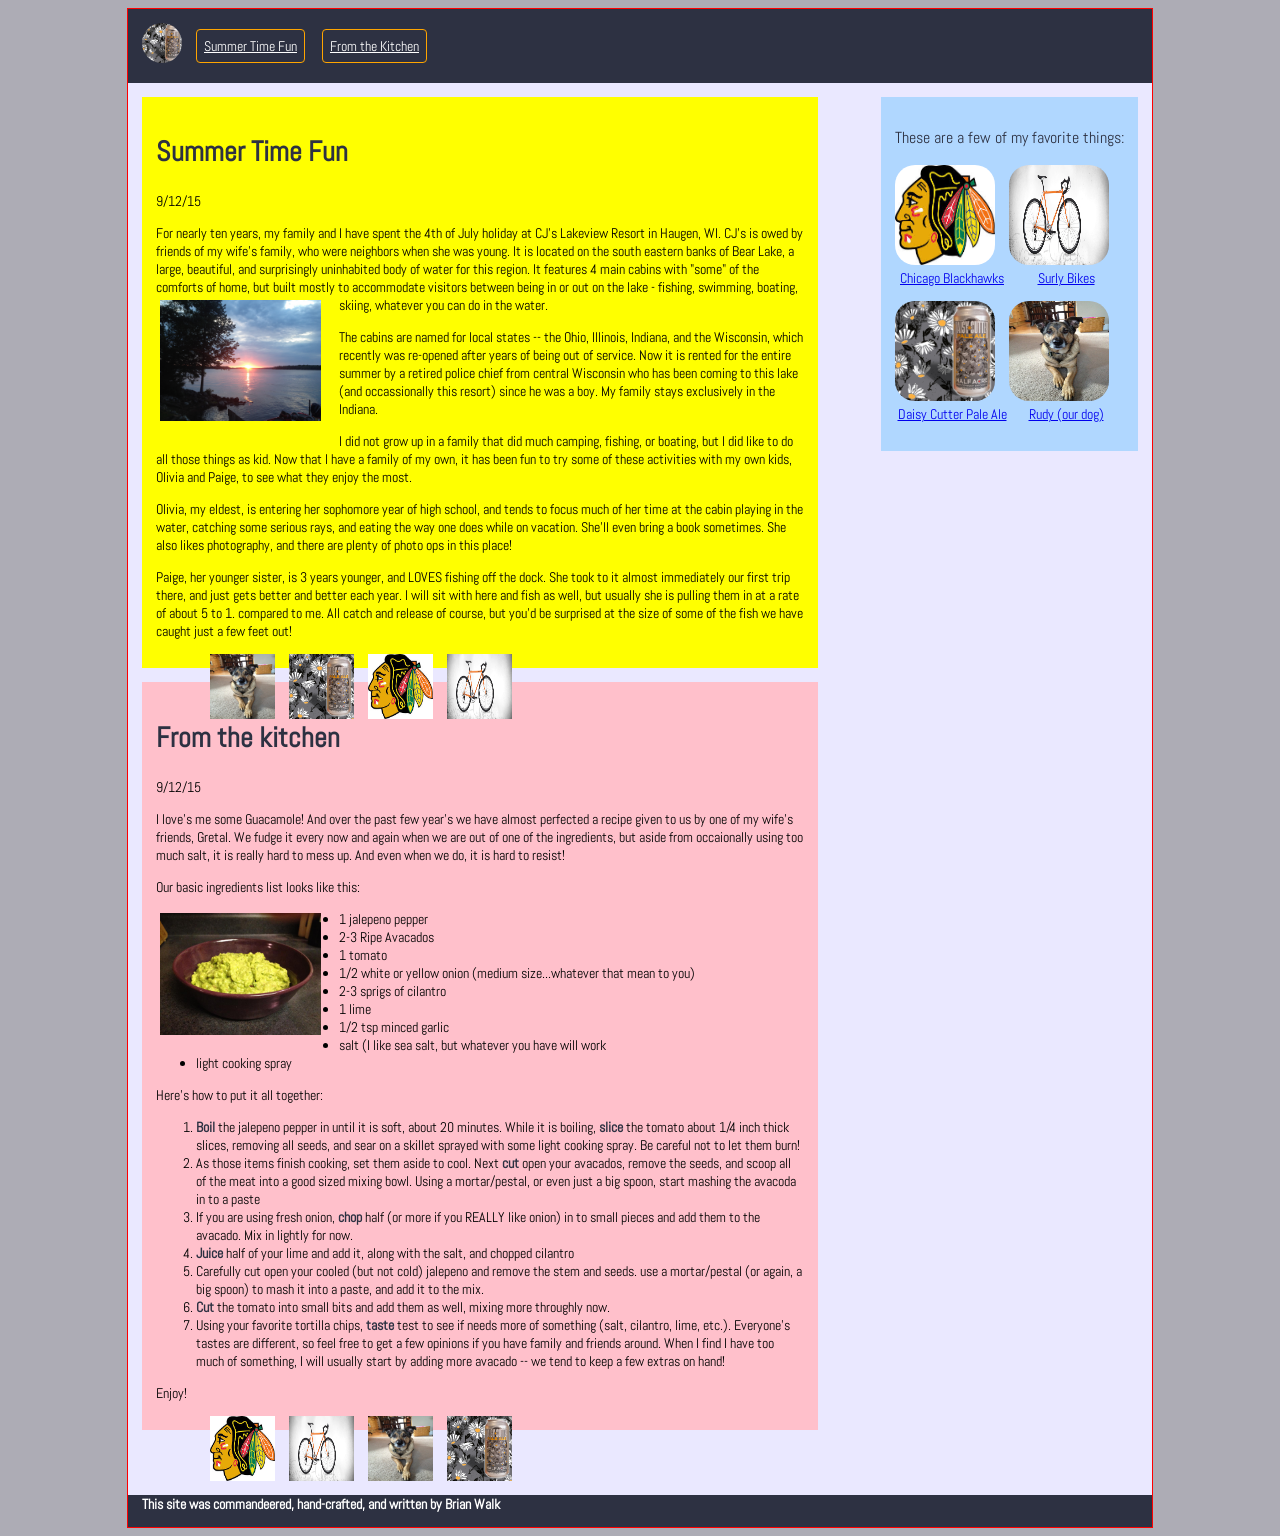
==== index.html @ e32e03ca "added text to blog title" ====
<!doctype html>
<html class="no-js" lang="en">
    <head>
        <meta charset="utf-8">
        <meta http-equiv="X-UA-Compatible" content="IE=edge,chrome=1">
        <title>Brian Walk's Personal Blog</title>
        <meta name="description" content="This website was made to show off my mad html semantics">
        <meta name="viewport" content="width=device-width, initial-scale=1">

        <link rel="stylesheet" href="css/normalize.css">
        <link rel="stylesheet" href="css/html5boilerplate.css">
        <link rel="stylesheet" href="css/userStyles.css">
        <link href='https://fonts.googleapis.com/css?family=Abel' rel='stylesheet' type='text/css'>

        <script src="js/vendor/modernizr-2.8.3.min.js"></script>
    </head>
    <body>
        <!--[if lt IE 8]>
            <p class="browserupgrade">You are using an <strong>outdated</strong> browser. Please <a href="http://browsehappy.com/">upgrade your browser</a> to improve your experience.</p>
        <![endif]-->
        <div class="container">

        <nav class="clearfix">
            <img src="_images/DaisyCutter.jpg" alt="Brian Walk" />
            <ul>
                <li>
                    <a href="#summertime"> Summer Time Fun </a>
                </li>
                <li>
                  <a href="#kitchen"> From the Kitchen </a>
                </li>
            </ul>
        </nav>
        
        <main>
            
            <section class="blog-index clearfix"> 
                        
                <a name="summertime" id="summertime"></a>           
                <article class="blog-entry summer">
                    <h2>Summer Time Fun</h2>
                    <time datetime="2015-09-12">9/12/15</time>
                    <p> For nearly ten years, my family and I have spent the 4th of July holiday at CJ's Lakeview Resort in Haugen, WI. CJ's is owed by friends of my wife's family, who were neighbors when she was young. It is located on the south eastern banks of Bear Lake, a large, beautiful, and surprisingly uninhabited body of water for this region. It features 4 main cabins with "some" of the comforts of home, but built mostly to accommodate visitors between being in or out on the lake - fishing, swimming, boating, skiing, whatever you can do in the water.<img src="_images/sunset.jpg" alt="Bear Lake photo" /></p>
                
                    <p>The cabins are named for local states -- the Ohio, Illinois, Indiana, and the Wisconsin, which recently was re-opened after years of being out of service. Now it is rented for the entire summer by a retired police chief from central Wisconsin who has been coming to this lake (and occassionally this resort) since he was a boy. My family stays exclusively in the Indiana.</p>

                    <p>I did not grow up in a family that did much camping, fishing, or boating, but I did like to do all those things as kid. Now that I have a family of my own, it has been fun to try some of these activities with my own kids, Olivia and Paige, to see what they enjoy the most.</p>

                    <p>Olivia, my eldest, is entering her sophomore year of high school, and tends to focus much of her time at the cabin playing in the water, catching some serious rays, and eating the way one does while on vacation. She'll even bring a book sometimes. She also likes photography, and there are plenty of photo ops in this place!</p>

                    <p>Paige, her younger sister, is 3 years younger, and LOVES fishing off the dock. She took to it almost immediately our first trip there, and just gets better and better each year. I will sit with here and fish as well, but usually she is pulling them in at a rate of about 5 to 1. compared to me. All catch and release of course, but you'd be surprised at the size of some of the fish we have caught just a few feet out!</p>

                    <figure>
  <img src="_images/rudy.jpg" alt="Rudy" width="65px" height="65px">
  <img src="_images/DaisyCutter.jpg" alt="Daisy Cutter" width="65px" height="65px"><img src="_images/blackhawks.jpg" alt="The Chicago Blackhawks" width="65px" height="65px">
  <img src="_images/surly-cross-check.jpg" alt="Surly Cross Check" width="65px" height="65px">
  
</figure>
                </article>
                <article class="kitchen">
                    <a name="kitchen" id="kitchen"></a> 
                    <h2>From the kitchen </h2>
                    <time datetime="2015-09-12">9/12/15</time>
                    <p>I love's me some Guacamole! And over the past few year's we have almost perfected a recipe given to us by one of my wife's friends, Gretal. We fudge it every now and again when we are out of one of the ingredients, but aside from occaionally using too much salt, it is really hard to mess up. And even when we do, it is hard to resist! </p>
                    
                    <p>Our basic ingredients list looks like this:</p>
                    <p><img src="_images/guacamole.jpg" alt="Guacamole" /></p>

                    <ul>
                        <li>1 jalepeno pepper</li>
                        <li>2-3 Ripe Avacados</li>
                        <li>1 tomato</li>
                        <li>1/2 white or yellow onion (medium size...whatever that mean to you)</li>
                        <li>2-3 sprigs of cilantro</li>
                        <li>1 lime</li>
                        <li>1/2 tsp minced garlic </li>
                        <li>salt (I like sea salt, but whatever you have will work</li>
                        <li>light cooking spray</li>
                    </ul>

                     <p>Here's how to put it all together:</p>

                    <ol>
                        <li><strong>Boil</strong> the jalepeno pepper in until it is soft, about 20 minutes. While it is boiling, <strong>slice</strong> the tomato about 1/4 inch thick slices, removing all seeds, and sear on a skillet sprayed with some light cooking spray. Be careful not to let them burn!</li>
                        <li>As those items finish cooking, set them aside to cool. Next <strong>cut</strong> open your avacados, remove the seeds, and scoop all of the meat into a good sized mixing bowl. Using a mortar/pestal, or even just a big spoon, start mashing the avacoda in to a paste</li>
                        <li>If you are using fresh onion, <strong>chop</strong> half (or more if you REALLY like onion) in to small pieces and add them to the avacado. Mix in lightly for now.</li>
                        <li><strong>Juice</strong> half of your lime and add it, along with the salt, and chopped cilantro</li>
                        <li>Carefully cut open your cooled (but not cold) jalepeno and remove the stem and seeds. use a mortar/pestal (or again, a big spoon) to mash it into a paste, and add it to the mix.</li>
                        <li><strong>Cut</strong> the tomato into small bits and add them as well, mixing more throughly now.</li>
                        <li>Using your favorite tortilla chips, <strong>taste</strong> test to see if needs more of something (salt, cilantro, lime, etc.). Everyone's tastes are different, so feel free to get a few opinions if you have family and friends around. When I find I have too much of something, I will usually start by adding more avacado -- we tend to keep a few extras on hand!</li>
                    </ol>
                    <p>Enjoy!</p>
                    <figure>
  <img src="_images/blackhawks.jpg" alt="The Chicago Blackhawks" width="65px" height="65px">
  <img src="_images/surly-cross-check.jpg" alt="Surly Cross Check" width="65px" height="65px">
  <img src="_images/rudy.jpg" alt="Rudy" width="65px" height="65px">
  <img src="_images/DaisyCutter.jpg" alt="Daisy Cutter" width="65px" height="65px">
</figure>
                </article>
            </section>
            <aside>
                <h3>These are a few of my favorite things:</h3>
                <p>
                        <a href="http://www.chicagoblackhawks.com"><img src="_images/blackhawks.jpg" alt="Blackhawks" /><br>Chicago Blackhawks </a>
                    </p>
                    <p>
                        <a href="http://surlybikes.com/bikes/cross_check"><img src="_images/surly-cross-check.jpg" alt="Surly Cross Check" class="surly" /><br>Surly Bikes</a>
                    </p>
                    <p>
                        <a href="http://halfacrebeer.com/daisy-cutter-pale-ale/"><img src="_images/DaisyCutter.jpg" alt="Brian Walk" /><br>Daisy Cutter Pale Ale</a>
                    </p>
                    <p>
                        <a href="#"><img src="_images/rudy.jpg" alt="Brian Walk" /><br>Rudy (our dog)</a>
                    </p>
                
            </aside>
        </main>
        <footer class="clearfix©10">
            <strong>This site was commandeered, hand-crafted, and written by Brian Walk</strong>
        </footer>
    </div>

        <script src="js/vendor/jquery-1.11.2.js"></script>
        <script src="js/main.js"></script>
    </body>
</html>
---- css/userStyles.css ----
/* ==========================================================================
   Author's custom styles
   ========================================================================== */

   body{
   	font-size: 14px;
   	font-family: 'Abel', sans-serif;
   	background-color:#ADACB5;
   	
   }
   .container {
      max-width:1024px;
      margin:0em auto;
      border:1px solid red;
      background-color: #D8D5DB;
   }


   main {
      padding:1em 0em;
      background-color: #EAE8FF;
      float:left;
      width:100%;
   }

   h2 {
   	font-size: 2em;
      color: #2D3142;
   }

   li strong {color:#2D3142;}

/*** Navigation Styles ***/

   nav {
      background-color:#2D3142;
      padding:1em;
   }

   nav img:first-child{
      width:40px;
      height:40px;
      border-radius:20px;
      overflow: hidden;
      float:left;
      margin-right:1em;

   }

   nav>ul>li {
      display: inline-block;
      list-style-type: none;
      margin-right:1em;

   }

   nav>ul>li>a:link{
      color:#ffffff;
      padding:.5em;
      border:1px solid orange;
      border-radius: 4px;
   }

   nav>ul>li>a:visited{
      color:#ffffff;
      border:1px solid orange;
      border-radius: 4px;
   }

   nav>ul>li>a:active,
   nav>ul>li>a:focus,
   nav>ul>li>a:hover{
      color:#2D3142;
      background-color:orange;
   }

   section{
   width: 66%;
   float:left;
   padding:0em 1em;
   }

   section article p img:first-child {
   float:left;
   width:25%;
   height: 25%;
   padding:.25em;
   border;1px solid #2D3142;
   margin:0em 1em 1em 0em;
}

aside {
   background-color: #B0D7FF;
   padding:1em;
   margin:0em 1em;
   float:right;
}

aside h3 {
   color:#2D3142;
   font-weight:400;
}

aside ul{
      list-style-type: none;
      margin:0px;
      padding: 0px;

   }
aside ul li {
   display: inline;
   float: left;
   margin: 0;
   text-align: center;
}

aside li img{
      width:80px;
      height:80px;
      border-radius:20px;
      overflow: hidden;
      margin-right:1em;

   }

aside p a {
   display: block;
   float: left;
   margin: 0 0 1em;
   text-align: center;
   width: 50%
   text-transform:uppercase;
}

aside p a img{
      width:100px;
      height:100px;
      border-radius:20px;
      overflow: hidden;
      margin-right:1em;
      text-align: center;
   }

aside p a img.surly{
      width:100px;
      height:100px;
      border-radius:20px;
      overflow: hidden;
      margin-right:1em;
   }

article {
   padding:1em;
   margin-bottom:1em;
}

article.summer {
   background-color:yellow;
}

article.kitchen{
   background-color:pink;
}

article figure img {
   float:left;
   
}

article figure img {
   float:left;
   margin-left:1em;
}

.clearfix:before,
.clearfix:after {
 content: "";
 display: table;
}

footer {
   background-color: #2D3142;
   padding: 1em;
   color: #ffffff;
}
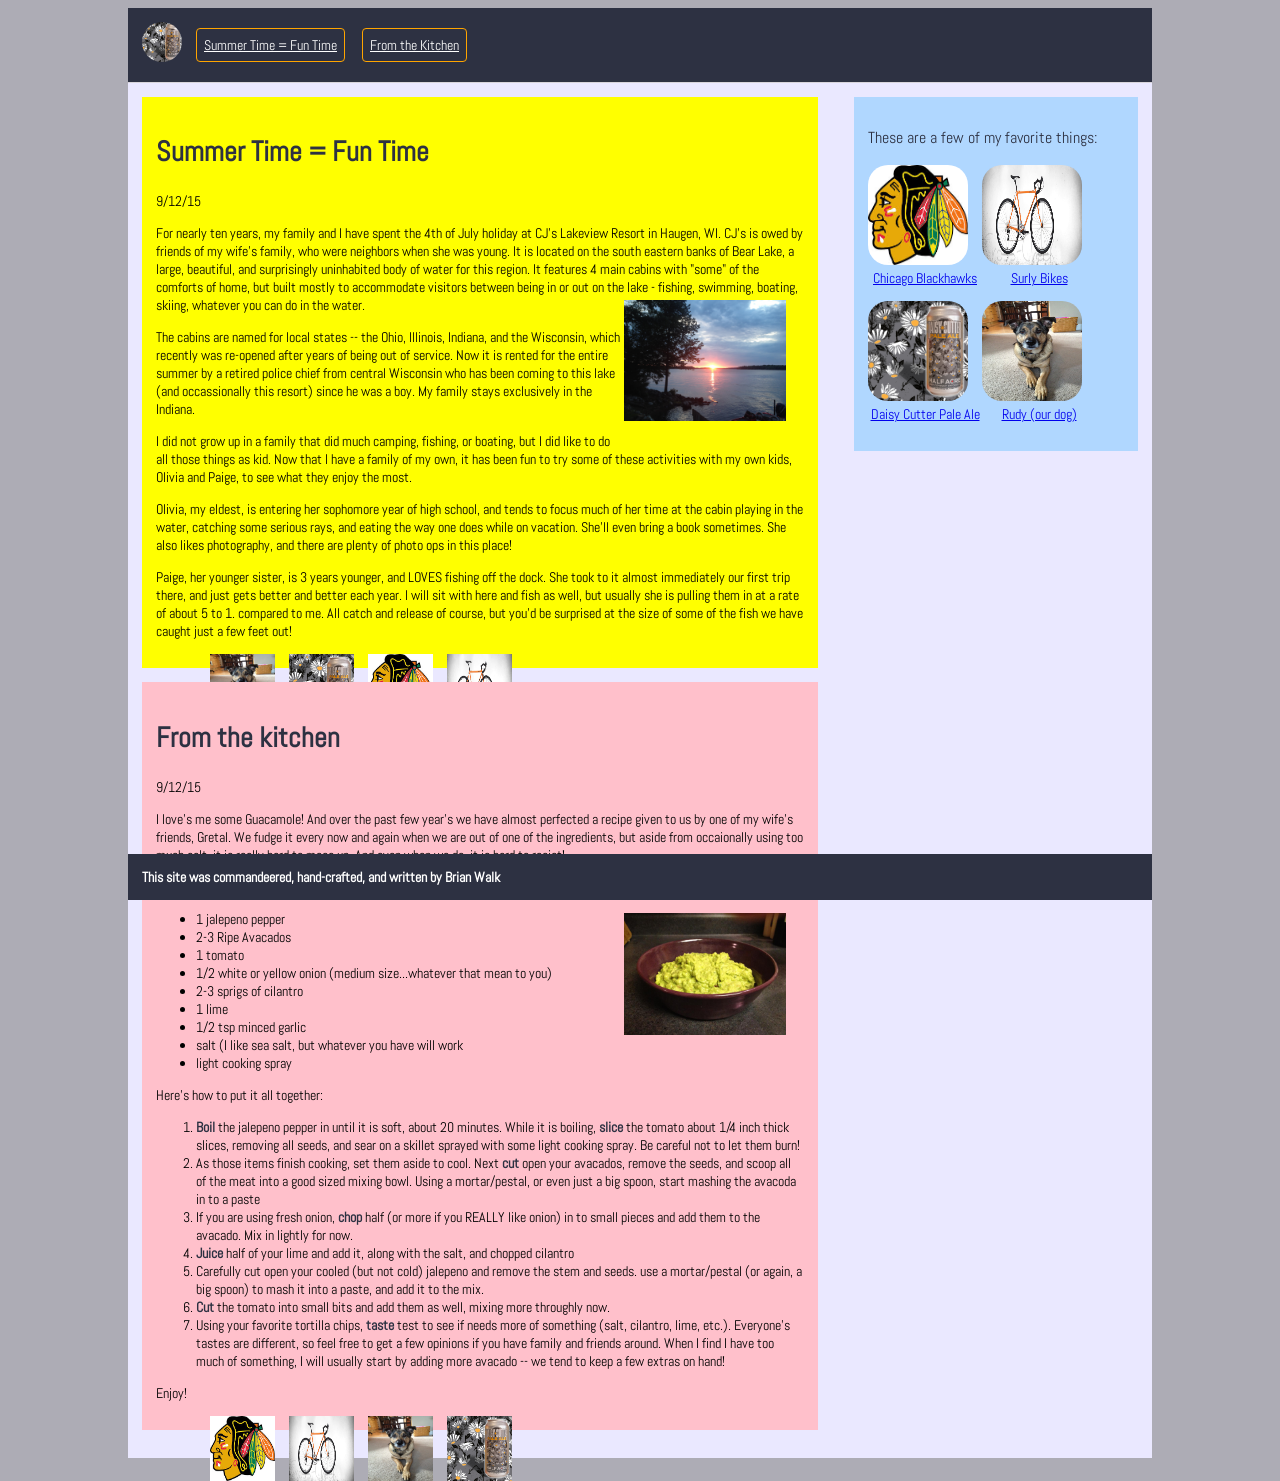
==== commit b0943b7c: "updates for week 4" ====
--- a/index.html
+++ b/index.html
@@ -24,21 +24,21 @@
             <img src="_images/DaisyCutter.jpg" alt="Brian Walk" />
             <ul>
                 <li>
-                    <a href="#summertime"> Summer Time Fun </a>
+                    <a href="#summertime" class="button has-click-effect"> Summer Time = Fun Time</a>
                 </li>
                 <li>
-                  <a href="#kitchen"> From the Kitchen </a>
+                  <a href="#kitchen" class="button has-click-effect"> From the Kitchen </a>
                 </li>
             </ul>
         </nav>
         
         <main>
-            
+            <a name="summertime" id="summertime"></a>
             <section class="blog-index clearfix"> 
                         
-                <a name="summertime" id="summertime"></a>           
-                <article class="blog-entry summer">
-                    <h2>Summer Time Fun</h2>
+                           
+                <article class="blog-entry summer clearfix">
+                    <h2>Summer Time = Fun Time</h2>
                     <time datetime="2015-09-12">9/12/15</time>
                     <p> For nearly ten years, my family and I have spent the 4th of July holiday at CJ's Lakeview Resort in Haugen, WI. CJ's is owed by friends of my wife's family, who were neighbors when she was young. It is located on the south eastern banks of Bear Lake, a large, beautiful, and surprisingly uninhabited body of water for this region. It features 4 main cabins with "some" of the comforts of home, but built mostly to accommodate visitors between being in or out on the lake - fishing, swimming, boating, skiing, whatever you can do in the water.<img src="_images/sunset.jpg" alt="Bear Lake photo" /></p>
                 
@@ -54,11 +54,11 @@
   <img src="_images/rudy.jpg" alt="Rudy" width="65px" height="65px">
   <img src="_images/DaisyCutter.jpg" alt="Daisy Cutter" width="65px" height="65px"><img src="_images/blackhawks.jpg" alt="The Chicago Blackhawks" width="65px" height="65px">
   <img src="_images/surly-cross-check.jpg" alt="Surly Cross Check" width="65px" height="65px">
-  
-</figure>
+  <a name="kitchen" id="kitchen"></a> 
+</figure> 
                 </article>
-                <article class="kitchen">
-                    <a name="kitchen" id="kitchen"></a> 
+                <article class="kitchen clearfix">
+                   
                     <h2>From the kitchen </h2>
                     <time datetime="2015-09-12">9/12/15</time>
                     <p>I love's me some Guacamole! And over the past few year's we have almost perfected a recipe given to us by one of my wife's friends, Gretal. We fudge it every now and again when we are out of one of the ingredients, but aside from occaionally using too much salt, it is really hard to mess up. And even when we do, it is hard to resist! </p>
@@ -115,12 +115,12 @@
                 
             </aside>
         </main>
-        <footer class="clearfix©10">
+        <footer class="clearfix">
             <strong>This site was commandeered, hand-crafted, and written by Brian Walk</strong>
         </footer>
     </div>
 
         <script src="js/vendor/jquery-1.11.2.js"></script>
-        <script src="js/main.js"></script>
+       <script src="js/main.js"></script>
     </body>
 </html>
--- a/css/userStyles.css
+++ b/css/userStyles.css
@@ -11,16 +11,21 @@
    .container {
       max-width:1024px;
       margin:0em auto;
-      border:1px solid red;
       background-color: #D8D5DB;
+      position:relative;
+      top:0px;
+      left:0px;
    }
 
 
    main {
       padding:1em 0em;
       background-color: #EAE8FF;
-      float:left;
+      /*float:left;*/
       width:100%;
+      position:relative;
+      top:75px;
+      left:0px;
    }
 
    h2 {
@@ -35,6 +40,9 @@
    nav {
       background-color:#2D3142;
       padding:1em;
+      position: fixed;
+      width:996px;
+      z-index: 4;
    }
 
    nav img:first-child{
@@ -74,26 +82,45 @@
       background-color:orange;
    }
 
+   /*nav>ul>li>a .button.has-click-effect { 
+   position: relative;
+   border-bottom: 2px solid black;
+   }
+
+   nav>ul>li>a button.has-click-effect:active {
+   bottom: -2px;
+   border-bottom: 0;
+   }*/
+
    section{
    width: 66%;
-   float:left;
+   /*float:left;*/
    padding:0em 1em;
+   position: relative;
+   top:0px;
+   left:0px;
    }
 
    section article p img:first-child {
-   float:left;
+   float:right;
    width:25%;
    height: 25%;
    padding:.25em;
    border;1px solid #2D3142;
    margin:0em 1em 1em 0em;
+
 }
 
 aside {
    background-color: #B0D7FF;
    padding:1em;
    margin:0em 1em;
-   float:right;
+   /*float:right;*/
+   position: absolute;
+   top:1em;
+   right:0em;
+   width:25%;
+
 }
 
 aside h3 {
@@ -152,6 +179,9 @@
 article {
    padding:1em;
    margin-bottom:1em;
+   position:relative;
+   top: 0px;
+   left: 0px;
 }
 
 article.summer {
@@ -182,13 +212,17 @@
    background-color: #2D3142;
    padding: 1em;
    color: #ffffff;
-}
-
-
-
-
-
-
-
-
-
+   position: fixed;
+   bottom:0px;
+   width:996px;
+   z-index: 4;
+}
+
+
+
+
+
+
+
+
+
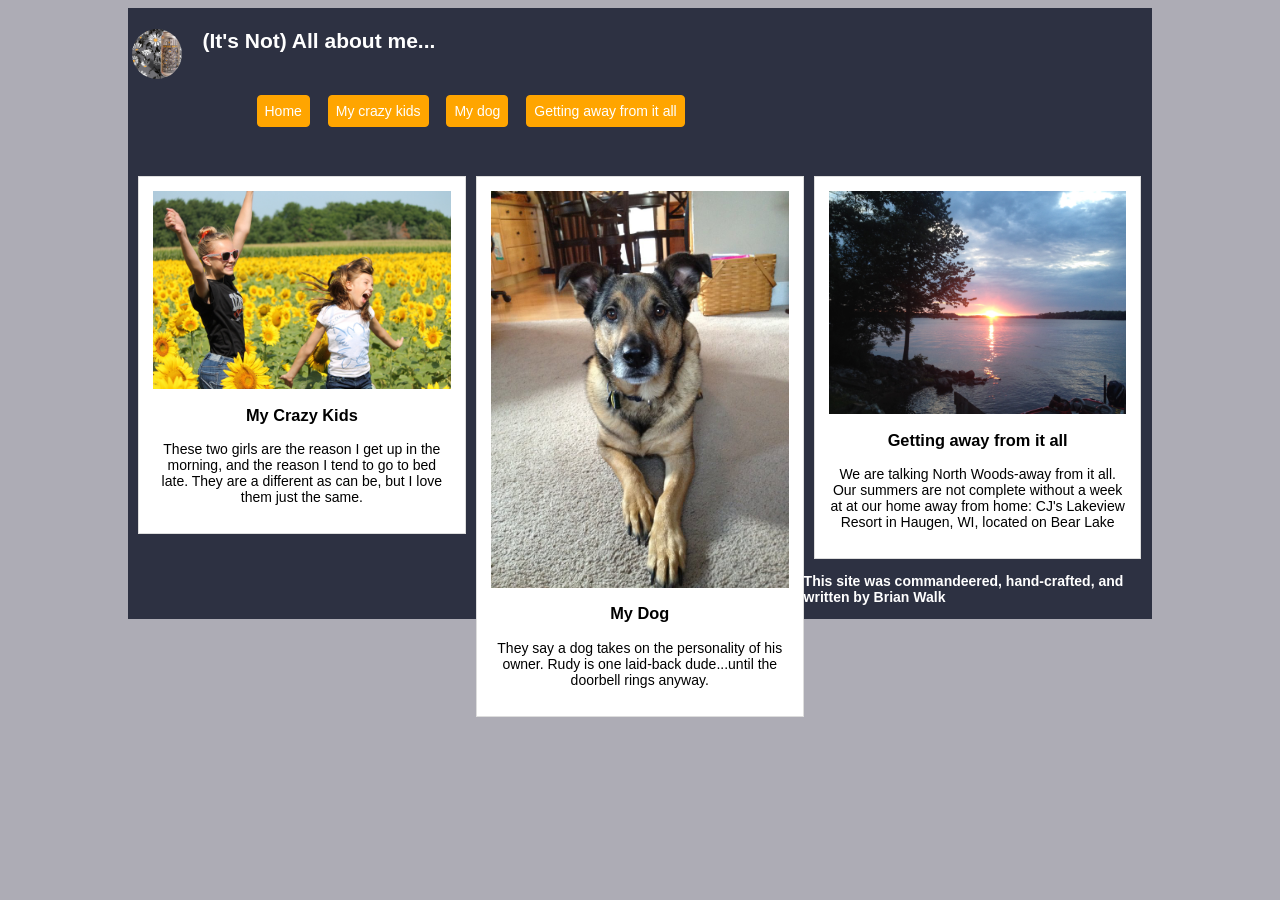
==== commit bc8b8a08: "fix image link" ====
--- a/index.html
+++ b/index.html
@@ -5,115 +5,56 @@
         <meta http-equiv="X-UA-Compatible" content="IE=edge,chrome=1">
         <title>Brian Walk's Personal Blog</title>
         <meta name="description" content="This website was made to show off my mad html semantics">
+
         <meta name="viewport" content="width=device-width, initial-scale=1">
 
         <link rel="stylesheet" href="css/normalize.css">
         <link rel="stylesheet" href="css/html5boilerplate.css">
-        <link rel="stylesheet" href="css/userStyles.css">
-        <link href='https://fonts.googleapis.com/css?family=Abel' rel='stylesheet' type='text/css'>
-
+        <link rel="stylesheet" href="css/responsive.css">
+        <!--<link href='https://fonts.googleapis.com/css?family=Abel' rel='stylesheet' type='text/css'>->
         <script src="js/vendor/modernizr-2.8.3.min.js"></script>
     </head>
     <body>
         <!--[if lt IE 8]>
             <p class="browserupgrade">You are using an <strong>outdated</strong> browser. Please <a href="http://browsehappy.com/">upgrade your browser</a> to improve your experience.</p>
         <![endif]-->
+
         <div class="container">
-
-        <nav class="clearfix">
-            <img src="_images/DaisyCutter.jpg" alt="Brian Walk" />
+            <header class="clearfix">
+               
+            <h1><img src="./_images/DaisyCutter.jpg" alt="Brian Walk" /> (It's Not) All about me...</h1>
+            <nav>
+            
             <ul>
                 <li>
-                    <a href="#summertime" class="button has-click-effect"> Summer Time = Fun Time</a>
+                  <a href="index.html" class="button">Home </a>
                 </li>
                 <li>
-                  <a href="#kitchen" class="button has-click-effect"> From the Kitchen </a>
+                    <a href="kids.html" class="button">My crazy kids</a>
                 </li>
+                <li>
+                  <a href="dog.html" class="button">My dog</a>
+                </li>
+                <li>
+                  <a href="away.html" class="button">Getting away from it all</a>
+                </li>
+                
             </ul>
         </nav>
+
+            </header>
         
-        <main>
-            <a name="summertime" id="summertime"></a>
-            <section class="blog-index clearfix"> 
-                        
-                           
-                <article class="blog-entry summer clearfix">
-                    <h2>Summer Time = Fun Time</h2>
-                    <time datetime="2015-09-12">9/12/15</time>
-                    <p> For nearly ten years, my family and I have spent the 4th of July holiday at CJ's Lakeview Resort in Haugen, WI. CJ's is owed by friends of my wife's family, who were neighbors when she was young. It is located on the south eastern banks of Bear Lake, a large, beautiful, and surprisingly uninhabited body of water for this region. It features 4 main cabins with "some" of the comforts of home, but built mostly to accommodate visitors between being in or out on the lake - fishing, swimming, boating, skiing, whatever you can do in the water.<img src="_images/sunset.jpg" alt="Bear Lake photo" /></p>
-                
-                    <p>The cabins are named for local states -- the Ohio, Illinois, Indiana, and the Wisconsin, which recently was re-opened after years of being out of service. Now it is rented for the entire summer by a retired police chief from central Wisconsin who has been coming to this lake (and occassionally this resort) since he was a boy. My family stays exclusively in the Indiana.</p>
-
-                    <p>I did not grow up in a family that did much camping, fishing, or boating, but I did like to do all those things as kid. Now that I have a family of my own, it has been fun to try some of these activities with my own kids, Olivia and Paige, to see what they enjoy the most.</p>
-
-                    <p>Olivia, my eldest, is entering her sophomore year of high school, and tends to focus much of her time at the cabin playing in the water, catching some serious rays, and eating the way one does while on vacation. She'll even bring a book sometimes. She also likes photography, and there are plenty of photo ops in this place!</p>
-
-                    <p>Paige, her younger sister, is 3 years younger, and LOVES fishing off the dock. She took to it almost immediately our first trip there, and just gets better and better each year. I will sit with here and fish as well, but usually she is pulling them in at a rate of about 5 to 1. compared to me. All catch and release of course, but you'd be surprised at the size of some of the fish we have caught just a few feet out!</p>
-
-                    <figure>
-  <img src="_images/rudy.jpg" alt="Rudy" width="65px" height="65px">
-  <img src="_images/DaisyCutter.jpg" alt="Daisy Cutter" width="65px" height="65px"><img src="_images/blackhawks.jpg" alt="The Chicago Blackhawks" width="65px" height="65px">
-  <img src="_images/surly-cross-check.jpg" alt="Surly Cross Check" width="65px" height="65px">
-  <a name="kitchen" id="kitchen"></a> 
-</figure> 
-                </article>
-                <article class="kitchen clearfix">
-                   
-                    <h2>From the kitchen </h2>
-                    <time datetime="2015-09-12">9/12/15</time>
-                    <p>I love's me some Guacamole! And over the past few year's we have almost perfected a recipe given to us by one of my wife's friends, Gretal. We fudge it every now and again when we are out of one of the ingredients, but aside from occaionally using too much salt, it is really hard to mess up. And even when we do, it is hard to resist! </p>
-                    
-                    <p>Our basic ingredients list looks like this:</p>
-                    <p><img src="_images/guacamole.jpg" alt="Guacamole" /></p>
-
-                    <ul>
-                        <li>1 jalepeno pepper</li>
-                        <li>2-3 Ripe Avacados</li>
-                        <li>1 tomato</li>
-                        <li>1/2 white or yellow onion (medium size...whatever that mean to you)</li>
-                        <li>2-3 sprigs of cilantro</li>
-                        <li>1 lime</li>
-                        <li>1/2 tsp minced garlic </li>
-                        <li>salt (I like sea salt, but whatever you have will work</li>
-                        <li>light cooking spray</li>
-                    </ul>
-
-                     <p>Here's how to put it all together:</p>
-
-                    <ol>
-                        <li><strong>Boil</strong> the jalepeno pepper in until it is soft, about 20 minutes. While it is boiling, <strong>slice</strong> the tomato about 1/4 inch thick slices, removing all seeds, and sear on a skillet sprayed with some light cooking spray. Be careful not to let them burn!</li>
-                        <li>As those items finish cooking, set them aside to cool. Next <strong>cut</strong> open your avacados, remove the seeds, and scoop all of the meat into a good sized mixing bowl. Using a mortar/pestal, or even just a big spoon, start mashing the avacoda in to a paste</li>
-                        <li>If you are using fresh onion, <strong>chop</strong> half (or more if you REALLY like onion) in to small pieces and add them to the avacado. Mix in lightly for now.</li>
-                        <li><strong>Juice</strong> half of your lime and add it, along with the salt, and chopped cilantro</li>
-                        <li>Carefully cut open your cooled (but not cold) jalepeno and remove the stem and seeds. use a mortar/pestal (or again, a big spoon) to mash it into a paste, and add it to the mix.</li>
-                        <li><strong>Cut</strong> the tomato into small bits and add them as well, mixing more throughly now.</li>
-                        <li>Using your favorite tortilla chips, <strong>taste</strong> test to see if needs more of something (salt, cilantro, lime, etc.). Everyone's tastes are different, so feel free to get a few opinions if you have family and friends around. When I find I have too much of something, I will usually start by adding more avacado -- we tend to keep a few extras on hand!</li>
-                    </ol>
-                    <p>Enjoy!</p>
-                    <figure>
-  <img src="_images/blackhawks.jpg" alt="The Chicago Blackhawks" width="65px" height="65px">
-  <img src="_images/surly-cross-check.jpg" alt="Surly Cross Check" width="65px" height="65px">
-  <img src="_images/rudy.jpg" alt="Rudy" width="65px" height="65px">
-  <img src="_images/DaisyCutter.jpg" alt="Daisy Cutter" width="65px" height="65px">
-</figure>
-                </article>
-            </section>
-            <aside>
-                <h3>These are a few of my favorite things:</h3>
-                <p>
-                        <a href="http://www.chicagoblackhawks.com"><img src="_images/blackhawks.jpg" alt="Blackhawks" /><br>Chicago Blackhawks </a>
-                    </p>
-                    <p>
-                        <a href="http://surlybikes.com/bikes/cross_check"><img src="_images/surly-cross-check.jpg" alt="Surly Cross Check" class="surly" /><br>Surly Bikes</a>
-                    </p>
-                    <p>
-                        <a href="http://halfacrebeer.com/daisy-cutter-pale-ale/"><img src="_images/DaisyCutter.jpg" alt="Brian Walk" /><br>Daisy Cutter Pale Ale</a>
-                    </p>
-                    <p>
-                        <a href="#"><img src="_images/rudy.jpg" alt="Brian Walk" /><br>Rudy (our dog)</a>
-                    </p>
-                
-            </aside>
+        
+        
+        <main class="clearfix">
+            
+            <section class="styledbox oneThirdCol"><img src="_images/sunflower_girls.jpg" class="img-responsive"/><h3>My Crazy Kids</h3>
+            <p>These two girls are the reason I get up in the morning, and the reason I tend to go to bed late. They are a different as can be, but I love them just the same. </p> </section>
+            <section class="styledbox oneThirdCol"><img src="_images/rudy.jpg" class="img-responsive"/><h3>My Dog</h3>
+            <p>They say a dog takes on the personality of his owner. Rudy is one laid-back dude...until the doorbell rings anyway. </p>  </section>
+            <section class="styledbox oneThirdCol"><img src="_images/sunset.jpg" class="img-responsive"/><h3>Getting away from it all</h3>
+            <p>We are talking North Woods-away from it all. Our summers are not complete without a week at at our home away from home: CJ's Lakeview Resort in Haugen, WI, located on Bear Lake </p>  </section>
+            
         </main>
         <footer class="clearfix">
             <strong>This site was commandeered, hand-crafted, and written by Brian Walk</strong>
@@ -121,6 +62,7 @@
     </div>
 
         <script src="js/vendor/jquery-1.11.2.js"></script>
-       <script src="js/main.js"></script>
+       <script src="js/functions-to-console.js"></script>
+
     </body>
 </html>
--- a/css/responsive.css
+++ b/css/responsive.css
@@ -0,0 +1,276 @@
+/* ==========================================================================
+   Author's custom styles
+   ========================================================================== */
+
+   body{
+   	font-size: 14px;
+   	font-family: 'Abel', sans-serif;
+   	background-color:#ADACB5;
+   	
+   }
+   /************************************/
+   .container {
+      max-width:1024px;
+      /*max-width:100%;*/
+      margin:0em auto;
+      background-color: #ffffff;
+      padding:.25em;
+   }
+
+   header {
+      float: left;
+      width:100%;
+      padding: .5em .25em;
+      box-sizing: border-box;
+      background-color: #2D3142;
+      margin-bottom:1em;
+   }
+
+   header h1 img:first-child{
+      width:50px;
+      height:50px;
+      border-radius:25px;
+      overflow: hidden;
+      float:left;
+      margin-right:1em ;
+      line-height: 100px;
+   }
+
+   header h1 {
+      font-size: 1.5em;
+      color: #ffffff;
+   }
+/*** Navigation Styles ***/
+
+   nav {
+      /*background-color:green;*/
+      padding:1em 0 0 0;
+      float:none;
+      width:90%;
+      z-index: 4;
+      /*display: block;*/
+   }
+
+   
+
+   nav>ul>li {
+      /*display: block;*/
+      width: 100%;
+      list-style-type: none;
+      margin-right:0em;
+      margin-bottom:1.25em;
+
+   }
+
+   nav>ul>li>a:link{
+      color:#ffffff;
+      padding:.5em;
+      border:1px solid orange;
+      border-radius: 4px;
+      background-color:orange;
+      display: block;
+      text-decoration: none;
+   }
+
+   nav>ul>li>a:visited{
+      color:#ffffff;
+      border:1px solid orange;
+      background-color:orange;
+      border-radius: 4px;
+   }
+
+   nav>ul>li>a:active,
+   nav>ul>li>a:focus,
+   nav>ul>li>a:hover{
+      color:#2D3142;
+     /* background-color:orange;*/
+     border:1px solid #2D3142;
+   }
+
+   /*main img:first-child {*/
+   /*   max-height: 200px;*/
+      /*overflow: hidden;*/
+    /*  margin-left:1%;*/
+
+   /*}*/
+   .img-responsive{
+    display: block;
+    max-width: 100%;
+    height: auto;
+   }
+
+
+   section{
+   width:100%;
+   padding:0em 1em;
+   float:none;
+   box-sizing: border-box;
+   }
+
+   aside {
+   width:100%;
+   padding:0em 1em;
+   float:none;
+   box-sizing: border-box;
+   }
+
+   aside div.styledbox {
+      padding:0em 1em;
+      box-sizing: border-box;
+   }
+
+ 
+article {
+   padding:1em;
+   margin-bottom:1em;
+}
+
+
+.clearfix:before,
+.clearfix:after {
+ content: "";
+ display: table;
+}
+
+footer {
+   background-color: #2D3142;
+   padding: 1em;
+   color: #ffffff;
+   bottom:0px;
+   width:100%;
+   z-index: 4;
+   box-sizing: border-box;
+}
+
+.styledbox {
+   background-color:#ffffff;
+   border:1px solid #dddddd;
+   margin-bottom:1em;
+}
+
+.oneThirdCol {
+  width: 100%; 
+  margin-left:0;
+  float: left;
+  box-sizing: border-box;
+  padding: 15px;
+  font-size: 1em;
+  text-align: center;
+}
+.oneThirdCol:nth-child(3n+1) {
+  margin-left: 0px;
+}
+
+/*.box {
+   background-color:green;
+   color:#ffffff;
+   padding:10px;
+   box-sizing:border-box;
+   text-align: center;
+   margin:1em;
+   font-size:1.5em;
+}*/
+
+@media (min-width: 768px) {
+   .container {
+      max-width:768px;
+      /*max-width:100%;*/
+      margin:0em auto;
+      background-color: #ededed;
+      position:relative;
+      top:0px;
+      left:0px;
+      padding: 0;
+      box-sizing:border-box;
+   }
+
+      nav {
+      /*background-color:green;*/
+      padding:1em;
+      float:left;
+      width:90%;
+      z-index: 4;
+      
+   }
+
+   
+
+   nav>ul>li {
+      list-style-type: none;
+      margin-right:1em;
+      display: inline;
+   }
+
+   nav>ul>li>a:link{
+      color:#ffffff;
+      padding:.5em;
+      border:1px solid orange;
+      border-radius: 4px;
+      display: inline-block;
+      text-decoration: none;
+   }
+
+   nav>ul>li>a:visited{
+      color:#ffffff;
+      border:1px solid orange;
+      border-radius: 4px;
+   }
+
+   nav>ul>li>a:active,
+   nav>ul>li>a:focus,
+   nav>ul>li>a:hover{
+      color:#2D3142;
+      background-color:orange;
+   }
+/*   nav>ul>li {
+      display: inline-block;
+      list-style-type: none;
+      margin-right:1em;
+
+   }*/
+.oneThirdCol {
+  width: 32%; 
+  margin-left:1%;
+  float: left;
+  box-sizing: border-box;
+  padding: 1em;
+  font-size: 1em;
+  text-align: center;
+}
+.oneThirdCol:nth-child(3n+1) {
+  margin-left:10px;
+}
+
+section{
+   width:60%;
+   padding:0em 1em;
+   float:left;
+   }
+
+   aside {
+   width:30%;
+   padding:0em 1em;
+   float:right;
+   }
+}
+
+@media (min-width: 992px) {
+   .container {
+      max-width:1024px;
+      /*max-width:100%;*/
+      margin:0em auto;
+      position:relative;
+      top:0px;
+      left:0px;
+   }
+   .box {
+   background-color:blue;
+   color:red;
+   padding:10px;
+   box-sizing:border-box;
+   text-align: center;
+   font-size:2.5em;
+}
+}
+
+
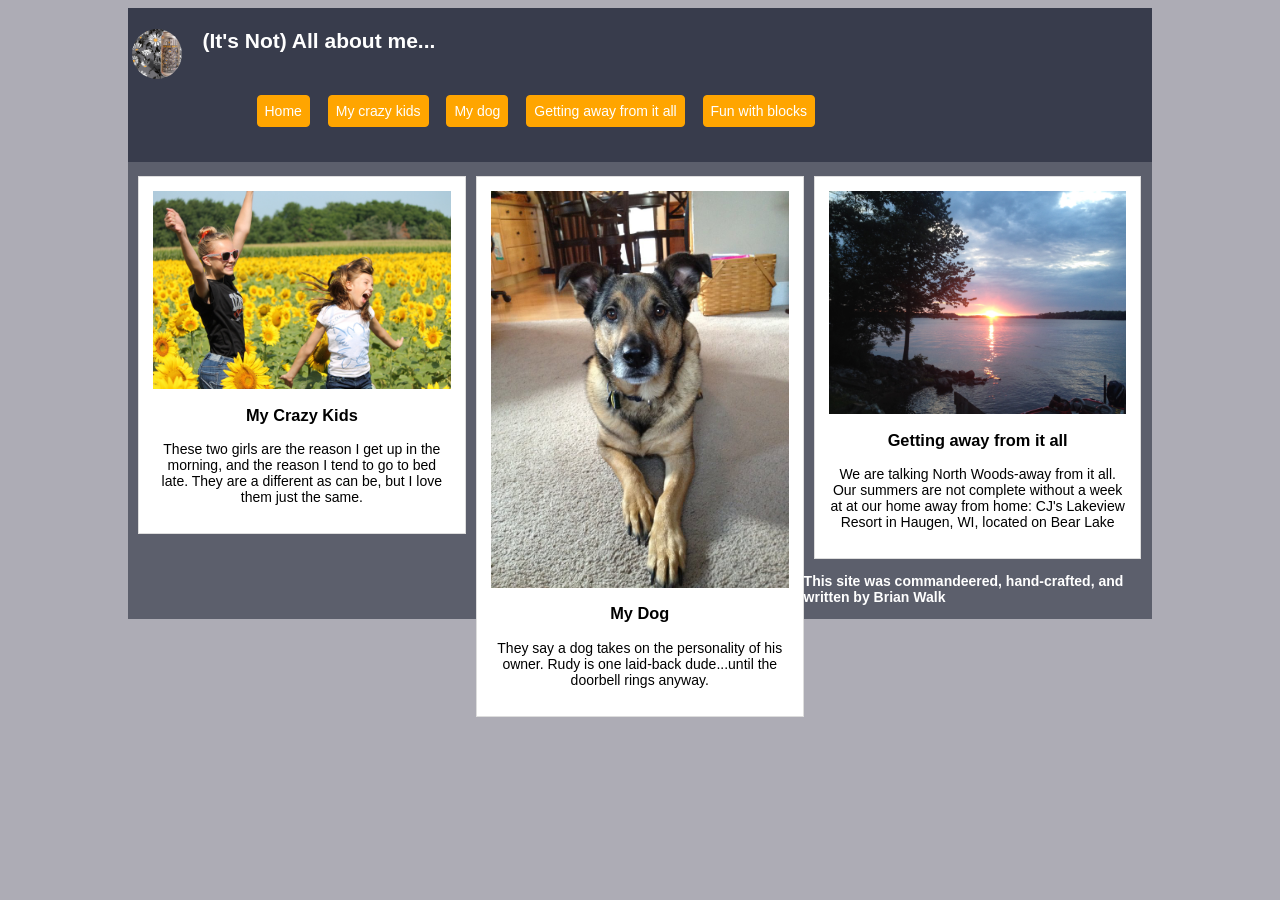
==== commit 42fe384d: "Week 6 Updates" ====
--- a/index.html
+++ b/index.html
@@ -10,7 +10,7 @@
 
         <link rel="stylesheet" href="css/normalize.css">
         <link rel="stylesheet" href="css/html5boilerplate.css">
-        <link rel="stylesheet" href="css/responsive.css">
+        <link rel="stylesheet" href="css/flexbox-blog.css">
         <!--<link href='https://fonts.googleapis.com/css?family=Abel' rel='stylesheet' type='text/css'>->
         <script src="js/vendor/modernizr-2.8.3.min.js"></script>
     </head>
@@ -22,7 +22,7 @@
         <div class="container">
             <header class="clearfix">
                
-            <h1><img src="./_images/DaisyCutter.jpg" alt="Brian Walk" /> (It's Not) All about me...</h1>
+            <h1><img src="images/DaisyCutter.jpg" alt="Brian Walk" /> (It's Not) All about me...</h1>
             <nav>
             
             <ul>
@@ -38,6 +38,9 @@
                 <li>
                   <a href="away.html" class="button">Getting away from it all</a>
                 </li>
+                <li>
+                  <a href="fun-with-blocks.html" class="button">Fun with blocks</a>
+                </li>
                 
             </ul>
         </nav>
@@ -48,11 +51,11 @@
         
         <main class="clearfix">
             
-            <section class="styledbox oneThirdCol"><img src="_images/sunflower_girls.jpg" class="img-responsive"/><h3>My Crazy Kids</h3>
+            <section class="styledbox oneThirdCol"><img src="images/sunflower_girls.jpg" class="img-responsive"/><h3>My Crazy Kids</h3>
             <p>These two girls are the reason I get up in the morning, and the reason I tend to go to bed late. They are a different as can be, but I love them just the same. </p> </section>
-            <section class="styledbox oneThirdCol"><img src="_images/rudy.jpg" class="img-responsive"/><h3>My Dog</h3>
+            <section class="styledbox oneThirdCol"><img src="images/rudy.jpg" class="img-responsive"/><h3>My Dog</h3>
             <p>They say a dog takes on the personality of his owner. Rudy is one laid-back dude...until the doorbell rings anyway. </p>  </section>
-            <section class="styledbox oneThirdCol"><img src="_images/sunset.jpg" class="img-responsive"/><h3>Getting away from it all</h3>
+            <section class="styledbox oneThirdCol"><img src="images/sunset.jpg" class="img-responsive"/><h3>Getting away from it all</h3>
             <p>We are talking North Woods-away from it all. Our summers are not complete without a week at at our home away from home: CJ's Lakeview Resort in Haugen, WI, located on Bear Lake </p>  </section>
             
         </main>
--- a/css/flexbox-blog.css
+++ b/css/flexbox-blog.css
@@ -0,0 +1,308 @@
+/* ==========================================================================
+   Author's custom styles
+   ========================================================================== */
+
+   body{
+   	font-size: 14px;
+   	font-family: 'Abel', sans-serif;
+   	background-color:#ADACB5;
+   	
+   }
+   /************************************/
+   .container {
+      max-width:1024px;
+      /*max-width:100%;*/
+      margin:0em auto;
+      background-color: #ffffff;
+      padding:.25em;
+   }
+
+   header {
+      float: left;
+      width:100%;
+      padding: .5em .25em;
+      box-sizing: border-box;
+      margin-bottom:1em;
+      background-color:rgba(45, 49, 66, .75);
+      transition: background-color 0.5s;
+   }
+
+   header:hover{
+   background-color:rgba(45, 49, 66, 1);
+}
+
+   header h1 img:first-child{
+      width:50px;
+      height:50px;
+      border-radius:25px;
+      overflow: hidden;
+      float:left;
+      margin-right:1em ;
+      line-height: 100px;
+   }
+
+   header h1 {
+      font-size: 1.5em;
+      color: #ffffff;
+   }
+/*** Navigation Styles ***/
+
+   nav {
+      /*background-color:green;*/
+      padding:1em 0 0 0;
+      float:none;
+      width:90%;
+      z-index: 4;
+      /*display: block;*/
+   }
+
+   
+
+   nav>ul>li {
+      /*display: block;*/
+      width: 100%;
+      list-style-type: none;
+      margin-right:0em;
+      margin-bottom:1.25em;
+
+   }
+
+   nav>ul>li>a:link{
+      color:#ffffff;
+      padding:.5em;
+      border:1px solid orange;
+      border-radius: 4px;
+      background-color:orange;
+      display: block;
+      text-decoration: none;
+   }
+
+   nav>ul>li>a:visited{
+      color:#ffffff;
+      border:1px solid orange;
+      background-color:orange;
+      border-radius: 4px;
+   }
+
+   nav>ul>li>a:active,
+   nav>ul>li>a:focus,
+   nav>ul>li>a:hover{
+      color:#2D3142;
+     /* background-color:orange;*/
+     border:1px solid #2D3142;
+   }
+
+   main img{
+  transition: box-shadow, 1s;
+  }
+
+  main img:hover {
+    box-shadow: 0px 4px 8px 0 #333;
+}
+
+
+.flex-basis-parent {
+  flex-wrap: wrap;
+}
+.flex-basis {
+  min-height: 75px;
+  margin: 2.5%;
+  background-color: red;
+}
+.flex-basis { 
+  flex-basis: 100px;
+  flex-grow: 1; 
+  
+}
+.flex-basis.two { flex-grow: 7; }
+/* even though flex-grow ration is 7:1, the flex-basis keeps things from shrinking too much*/
+
+   .img-responsive{
+    display: block;
+    max-width: 100%;
+    height: auto;
+   }
+
+
+   section{
+   width:100%;
+   padding:1em 1em;
+   float:none;
+   box-sizing: border-box;
+   }
+
+   aside {
+   width:100%;
+   padding:0em 1em;
+   float:none;
+   box-sizing: border-box;
+   }
+
+   aside div.styledbox {
+      padding:1em 1em;
+      box-sizing: border-box;
+   }
+
+ 
+article {
+   padding:1em;
+   margin-bottom:1em;
+}
+
+
+.clearfix:before,
+.clearfix:after {
+ content: "";
+ display: table;
+}
+
+footer {
+   background-color: #2D3142;
+   padding: 1em;
+   color: #ffffff;
+   bottom:0px;
+   width:100%;
+   z-index: 4;
+   box-sizing: border-box;
+     background-color:rgba(45, 49, 66, .75);
+      transition: background-color 0.5s;
+   }
+
+   footer:hover{
+   background-color:rgba(45, 49, 66, 1);
+}
+
+.styledbox {
+   background-color:#ffffff;
+   border:1px solid #dddddd;
+   margin-bottom:1em;
+}
+
+.oneThirdCol {
+  width: 100%; 
+  margin-left:0;
+  float: left;
+  box-sizing: border-box;
+  padding: 15px;
+  font-size: 1em;
+  text-align: center;
+}
+.oneThirdCol:nth-child(3n+1) {
+  margin-left: 0px;
+}
+
+/*.box {
+   background-color:green;
+   color:#ffffff;
+   padding:10px;
+   box-sizing:border-box;
+   text-align: center;
+   margin:1em;
+   font-size:1.5em;
+}*/
+
+@media (min-width: 768px) {
+   .container {
+      max-width:768px;
+      /*max-width:100%;*/
+      margin:0em auto;
+      background-color: #ededed;
+      position:relative;
+      top:0px;
+      left:0px;
+      padding: 0;
+      box-sizing:border-box;
+   }
+
+      nav {
+      /*background-color:green;*/
+      padding:1em;
+      float:left;
+      width:90%;
+      z-index: 4;
+      
+   }
+
+   
+
+   nav>ul>li {
+      list-style-type: none;
+      margin-right:1em;
+      display: inline;
+   }
+
+   nav>ul>li>a:link{
+      color:#ffffff;
+      padding:.5em;
+      border:1px solid orange;
+      border-radius: 4px;
+      display: inline-block;
+      text-decoration: none;
+   }
+
+   nav>ul>li>a:visited{
+      color:#ffffff;
+      border:1px solid orange;
+      border-radius: 4px;
+   }
+
+   nav>ul>li>a:active,
+   nav>ul>li>a:focus,
+   nav>ul>li>a:hover{
+      color:#2D3142;
+      background-color:orange;
+   }
+/*   nav>ul>li {
+      display: inline-block;
+      list-style-type: none;
+      margin-right:1em;
+
+   }*/
+.oneThirdCol {
+  width: 32%; 
+  margin-left:1%;
+  float: left;
+  box-sizing: border-box;
+  padding: 1em;
+  font-size: 1em;
+  text-align: center;
+}
+.oneThirdCol:nth-child(3n+1) {
+  margin-left:10px;
+}
+
+section{
+   width:60%;
+   padding:1em;
+   float:left;
+   margin-left:1em;
+   }
+
+   aside {
+   width:30%;
+   padding:1em;
+   float:right;
+   margin-right:0em;
+   }
+}
+
+@media (min-width: 992px) {
+   .container {
+      max-width:1024px;
+      /*max-width:100%;*/
+      margin:0em auto;
+      position:relative;
+      top:0px;
+      left:0px;
+   }
+   .box {
+   background-color:blue;
+   color:red;
+   padding:10px;
+   box-sizing:border-box;
+   text-align: center;
+   font-size:2.5em;
+}
+}
+
+
